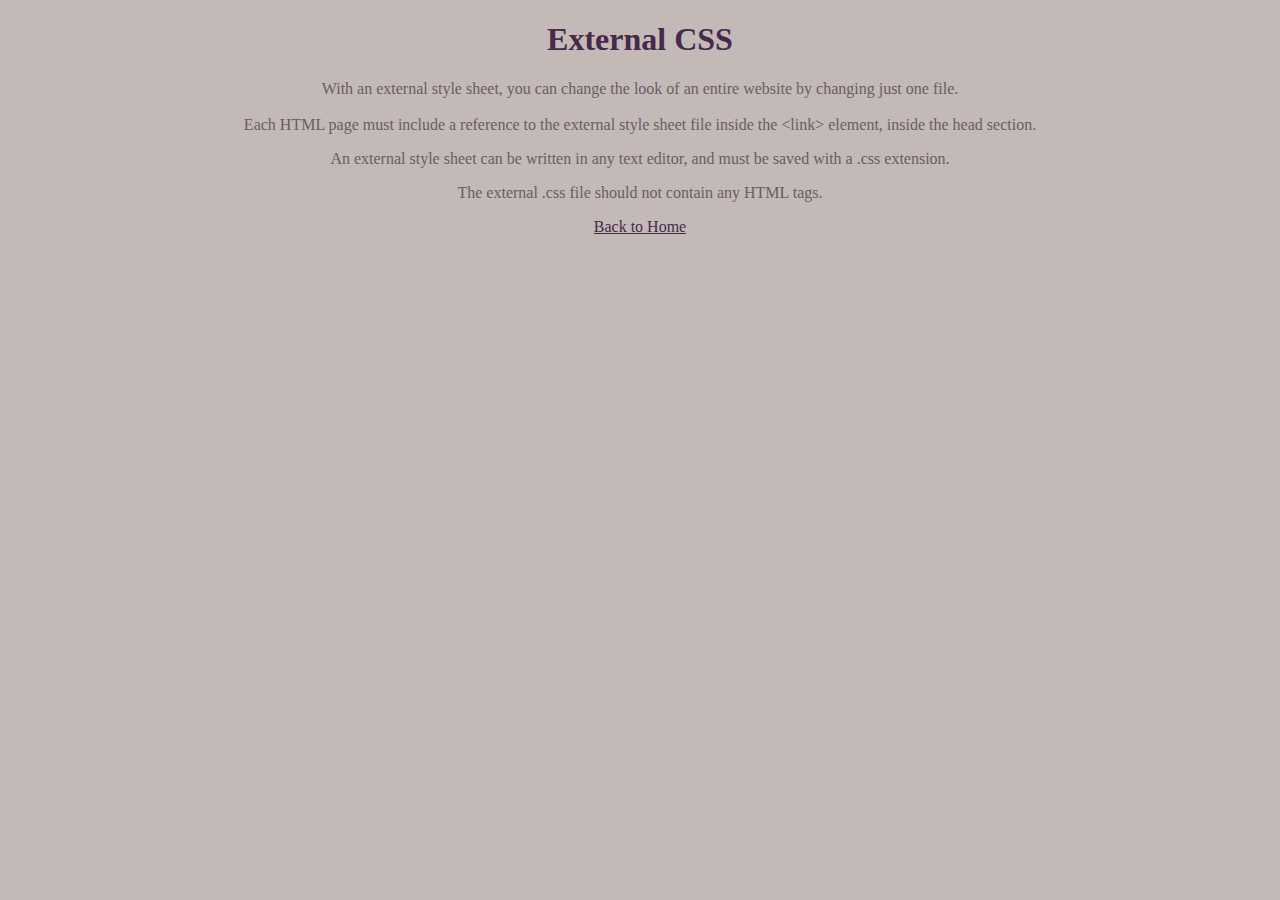
==== external.html @ 22bf84b9 "Created a simple site on how to add CSS styling" ====
<!DOCTYPE html>
<html lang="en">
<head>
    <meta charset="UTF-8">
    <meta http-equiv="X-UA-Compatible" content="IE=edge">
    <meta name="viewport" content="width=device-width, initial-scale=1.0">
    <title>External CSS</title>
    <link rel="stylesheet" href="./style.css">
</head>
<body>

    <header>
        <h1>External CSS</h1>
    </header>

    <p>With an external style sheet, you can change the look of an entire website by changing just one file. 
       <br> <br> Each HTML page must include a reference to the external style sheet file inside the &lt;link&gt; element, inside the head section.
    </p>

    <p>An external style sheet can be written in any text editor, and must be saved with a .css extension.</p>

    <p>The external .css file should not contain any HTML tags.</p>

    <a href="./index.html">Back to Home</a>
    
</body>
</html>
---- style.css ----
body {
    background-color: #c3b9b7;
    text-align: center;
}

h1 {
    color: #47294c;
}

p {
    color: #6A5D63;
}


a {
    color: #47294c;
}
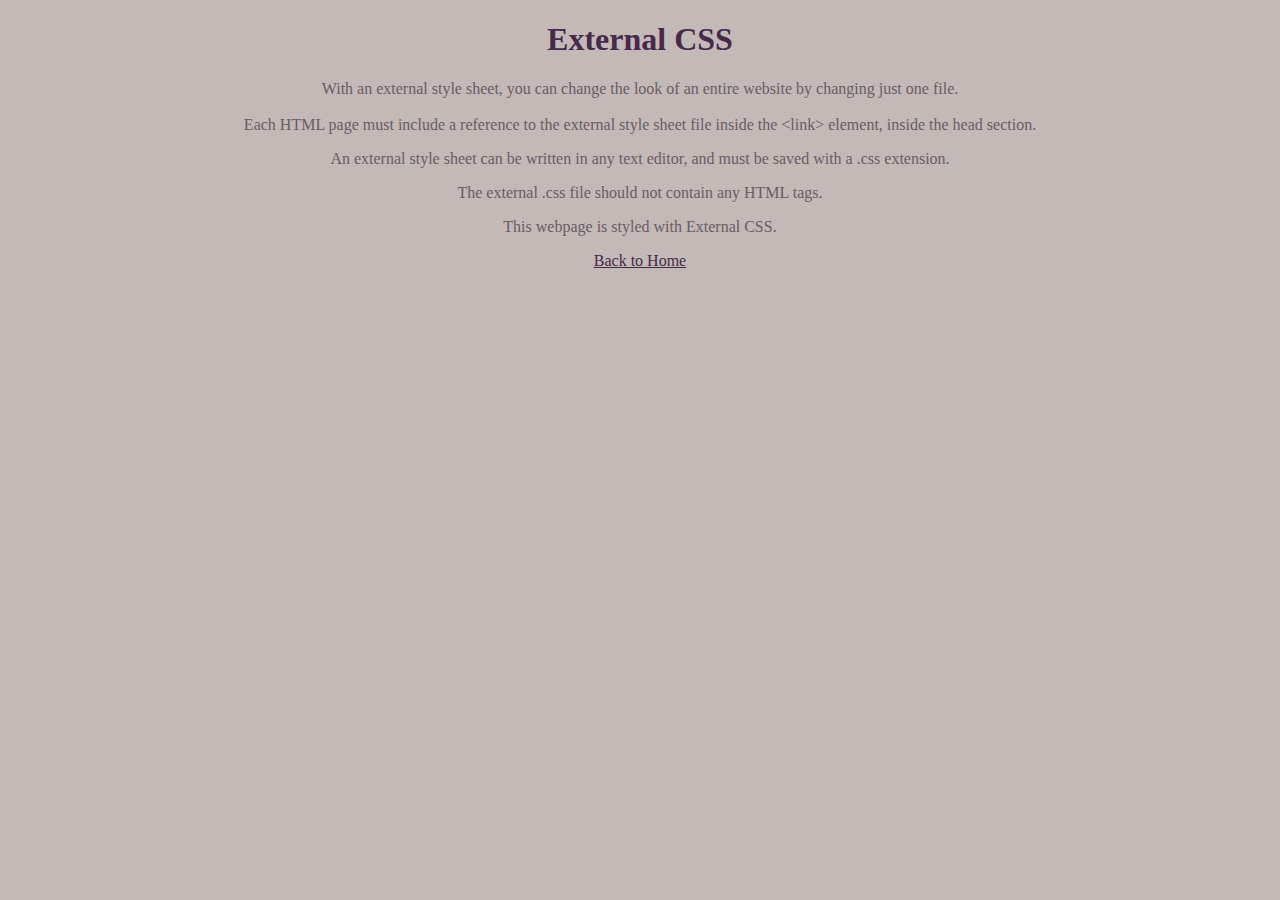
==== commit ed1d5abd: "Added a p tag" ====
--- a/external.html
+++ b/external.html
@@ -21,6 +21,8 @@
 
     <p>The external .css file should not contain any HTML tags.</p>
 
+    <p>This webpage is styled with External CSS.</p>
+
     <a href="./index.html">Back to Home</a>
     
 </body>
